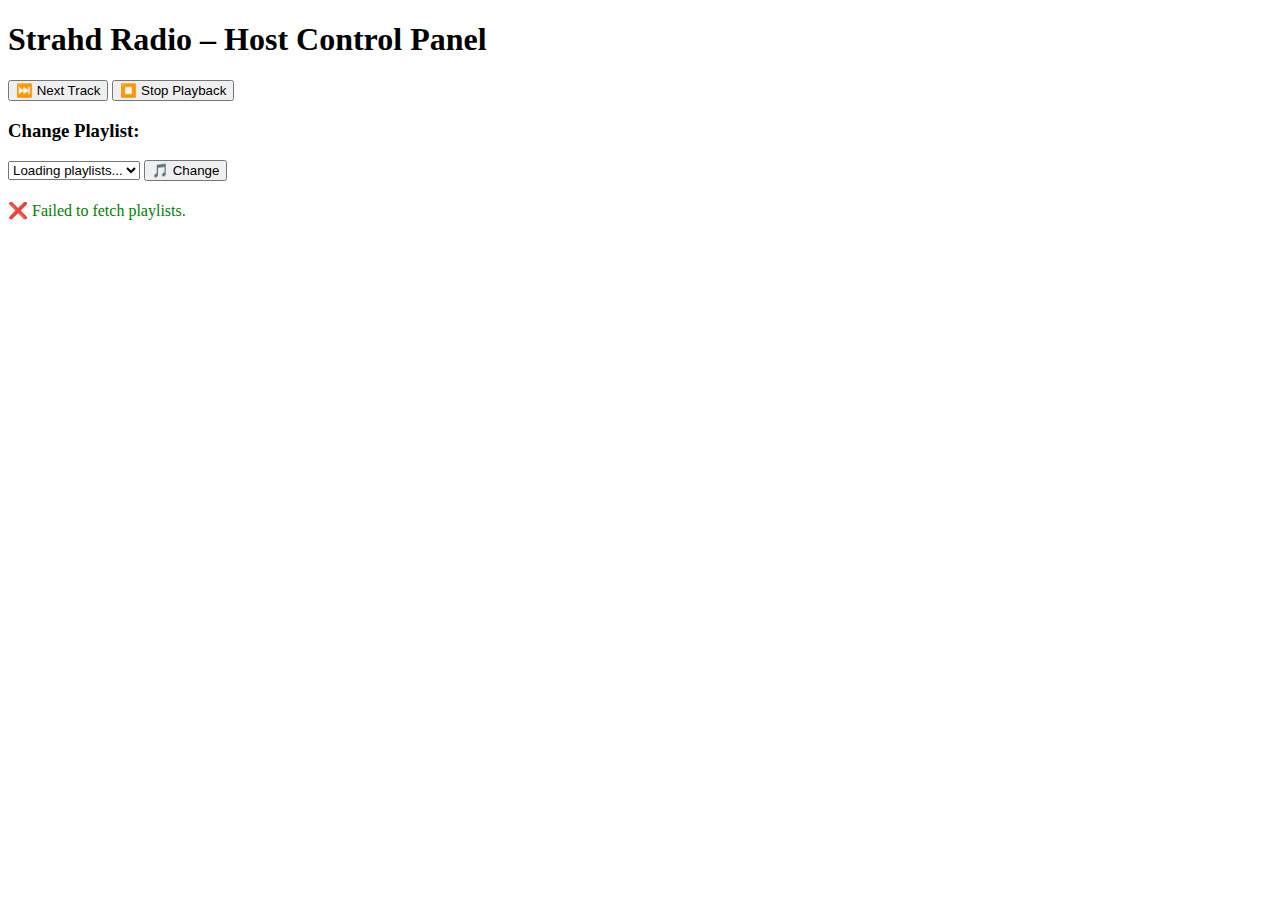
==== host.html @ 18a8d32a "running with host control, option commands and specifically for music\strahd" ====
<!DOCTYPE html>
<html>
<head>
    <title>Strahd Radio – Host Control</title>
</head>
<body>
    <h1>Strahd Radio – Host Control Panel</h1>

    <div>
        <button onclick="sendCommand('next')">⏭️ Next Track</button>
        <button onclick="sendCommand('stop')">⏹️ Stop Playback</button>
    </div>

    <h3>Change Playlist:</h3>
    <select id="playlist-select">
        <option disabled selected>Loading playlists...</option>
    </select>
    <button onclick="changePlaylist()">🎵 Change</button>

    <p id="status" style="margin-top: 20px; color: green;"></p>

    <script>
        const statusEl = document.getElementById("status");
        const playlistSelect = document.getElementById("playlist-select");

        async function fetchPlaylists() {
            try {
                const res = await fetch("/playlists");
                const data = await res.json();

                playlistSelect.innerHTML = ""; // Clear existing
                data.playlists.forEach(pl => {
                    const option = document.createElement("option");
                    option.value = pl;
                    option.textContent = pl;
                    playlistSelect.appendChild(option);
                });
            } catch (err) {
                statusEl.textContent = "❌ Failed to fetch playlists.";
                console.error(err);
            }
        }

        async function sendCommand(cmd) {
            try {
                const res = await fetch("/command", {
                    method: "POST",
                    headers: { "Content-Type": "application/json" },
                    body: JSON.stringify({ command: cmd })
                });

                const data = await res.json();
                statusEl.textContent = `✅ Sent command: ${data.received}`;
            } catch (err) {
                statusEl.textContent = "❌ Command failed.";
                console.error(err);
            }
        }

        function changePlaylist() {
            const selected = playlistSelect.value;
            if (!selected) return;
            sendCommand("change music/strahd/" + selected);
        }

        fetchPlaylists();
    </script>
</body>
</html>
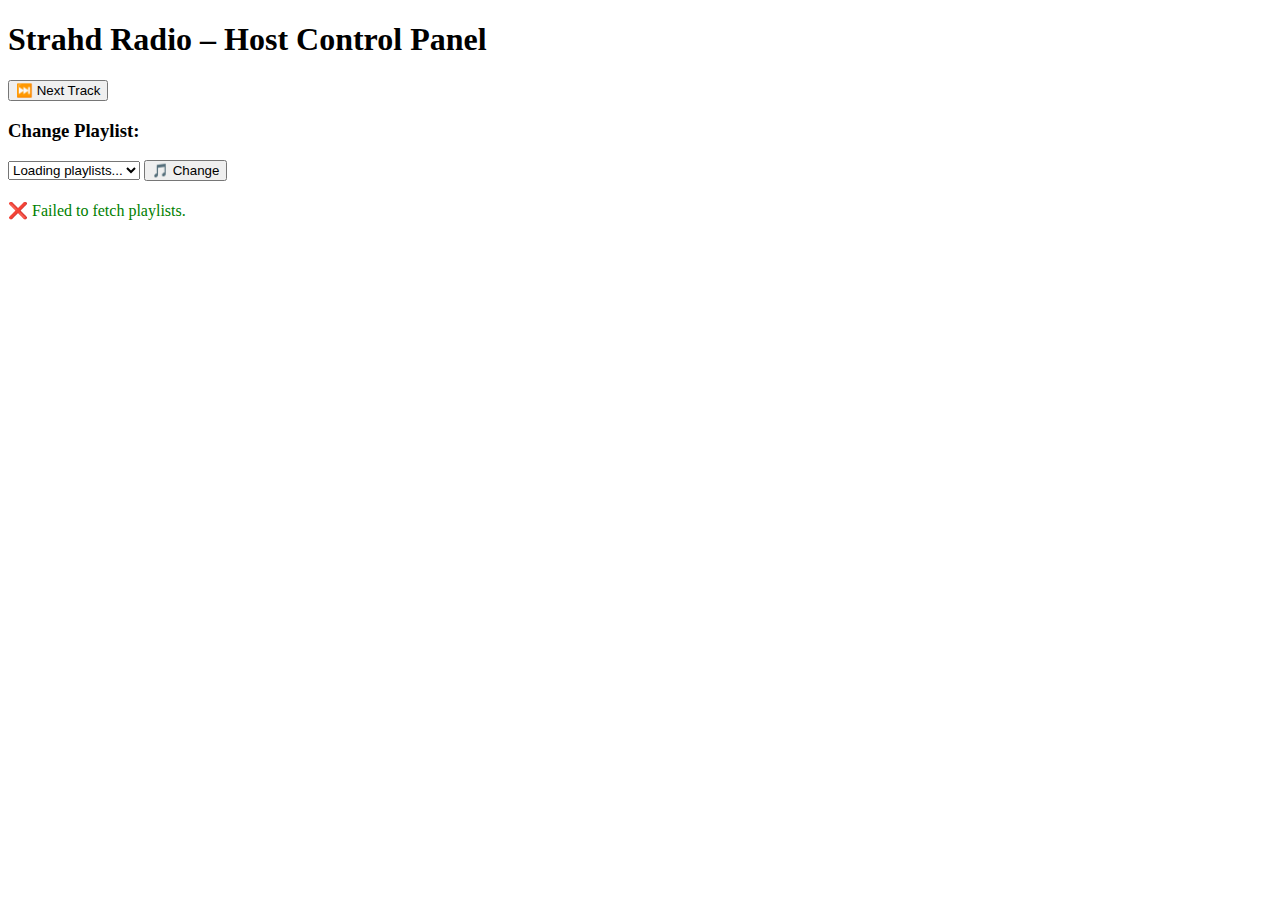
==== commit 36e642cc: "remove stop command for now on client" ====
--- a/host.html
+++ b/host.html
@@ -8,7 +8,7 @@
 
     <div>
         <button onclick="sendCommand('next')">⏭️ Next Track</button>
-        <button onclick="sendCommand('stop')">⏹️ Stop Playback</button>
+        <!-- <button onclick="sendCommand('stop')">⏹️ Stop Playback</button> -->
     </div>
 
     <h3>Change Playlist:</h3>
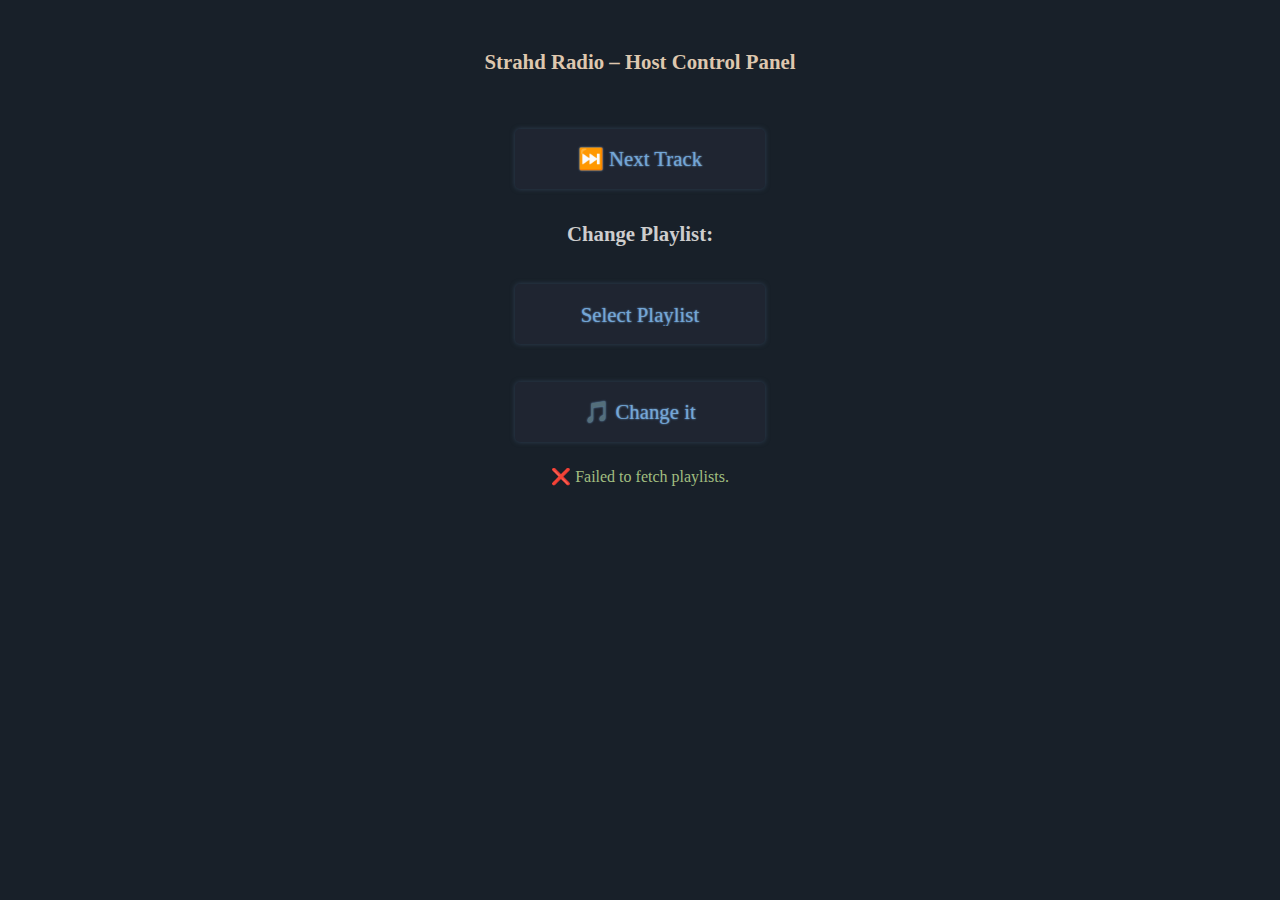
==== commit b3f9c655: "made bootyful" ====
--- a/host.html
+++ b/host.html
@@ -1,7 +1,10 @@
 <!DOCTYPE html>
 <html>
 <head>
+    <meta charset="UTF-8">
+    <meta name="viewport" content="width=device-width, initial-scale=1.0">
     <title>Strahd Radio – Host Control</title>
+    <link rel="stylesheet" href="style.css">
 </head>
 <body>
     <h1>Strahd Radio – Host Control Panel</h1>
@@ -10,14 +13,16 @@
         <button onclick="sendCommand('next')">⏭️ Next Track</button>
         <!-- <button onclick="sendCommand('stop')">⏹️ Stop Playback</button> -->
     </div>
+<br>
+<h3>Change Playlist:</h3>
+<br>
+<select id="playlist-select">
+    <option disabled selected>Select Playlist</option>
+</select>
+<br>
+<button onclick="changePlaylist()">🎵 Change it</button>
 
-    <h3>Change Playlist:</h3>
-    <select id="playlist-select">
-        <option disabled selected>Loading playlists...</option>
-    </select>
-    <button onclick="changePlaylist()">🎵 Change</button>
-
-    <p id="status" style="margin-top: 20px; color: green;"></p>
+    <p id="status" style="margin-top: 20px; color: var(--green )"></p>
 
     <script>
         const statusEl = document.getElementById("status");
--- a/style.css
+++ b/style.css
@@ -0,0 +1,179 @@
+:root {
+    --main-white: rgb(205, 205, 205);
+    --bright-white: rgb(225, 225, 225);
+    --main-dark: rgb(24, 32, 41);
+    --main-gray: rgb(103, 101, 101);
+    --light-gray: rgb(174, 173, 173);
+    --blue: rgb(72, 99, 125);
+    --blue2: rgb(107, 131, 154);
+    --blue3: #1f2531;
+    --blue4: rgb(43, 64, 83);
+    --blue5: rgb(47, 64, 84);
+    --blue6: rgb(116, 167, 215);
+    --link-blue: rgb(158, 197, 235);
+    --purple: rgb(73, 42, 87);
+    --pink: rgb(221, 196, 248);
+    --green: rgb(161, 190, 128);
+    --green2: rgb(49, 74, 36);
+    --orange: rgb(165, 79, 4);
+    --orange2: rgb(209, 158, 116);
+    --orange3: rgb(222, 199, 174);
+    --orange4: rgb(213, 189, 161);
+    --red1: rgb(206, 101, 101);
+    --red2: rgb(120, 51, 51);
+    --red3: rgb(241, 143, 143);
+    --border-radius: 4px;
+    --main-distance: 8px;
+    --butt-wide:250px;
+    --butt-tall:60px;
+  }
+  
+  * {
+    margin: 0;
+    padding: 0;
+    box-sizing: border-box;
+  }
+
+  h1 {
+    font-family: YoungSerif;
+    color: var(--orange3);
+    font-size: 1.3rem;
+    margin: 50px;
+
+  }
+  h3 {
+    font-family: YoungSerif;
+    color: var(--main-white);
+    font-size: 1.3rem;
+    margin: 10px;
+  }
+  body{
+    background-color: var(--main-dark);
+    max-width: 600px;
+    margin: 0 auto;      
+    text-align: center; 
+  }
+#playlist-select {
+    display: block;
+    margin: 10px auto 15px auto;
+    text-align: center;
+    width: var(--butt-wide);
+    height: var(--butt-tall);
+    font-family: YoungSerif;
+    font-size: 1.3rem;
+    background-color: var(--blue3);
+    color: var(--blue6);
+    border: none;
+    border-radius: 5px;
+    box-shadow: 0 0 5px var(--blue5);
+    text-shadow: 0 0 2px var(--blue6);
+    transition: background-color 0.3s ease, box-shadow 0.3s ease;
+    -webkit-appearance: none;
+       -moz-appearance: none;
+            appearance: none;
+}
+#playlist-select:hover {
+    color: var(--green);
+    box-shadow: 0 0 10px var(--green2);
+  }
+
+  button {
+    margin: 5px;
+    width: var(--butt-wide);
+    height: var(--butt-tall);
+    font-family: YoungSerif;
+    font-size: 1.3rem;
+    cursor: pointer;
+    background-color: var(--blue3); 
+    color: var(--blue6);
+    border: none;
+    border-radius: 5px;
+    box-shadow: 0 0 5px var(--blue5);
+    text-shadow: 0 0 2px var(--blue6);
+    transition: background-color 0.3s ease, box-shadow 0.3s ease;
+  }
+
+  button:hover {
+    color: var(--green);
+    box-shadow: 0 0 10px var(--green2);
+  }
+
+  .volume-text {
+    font-family: YoungSerif;
+    color: #ff8c00;
+    display: block;
+    margin-bottom: 5px;
+}
+  #volumeControl {
+  margin: 20px auto;
+  padding: 10px;
+  max-width: 400px;
+  text-align: center;
+}
+
+/* Volume slider - base style */
+input[type=range] {
+    -webkit-appearance: none; /* Override default look */
+    width: 75%;
+    height: 20px;
+    background: transparent;
+    margin: 10px 0;
+  }
+  
+  /* Webkit browsers (Chrome, Safari) - track */
+  input[type=range]::-webkit-slider-runnable-track {
+    width: 100%;
+    height: 12px;
+    cursor: pointer;
+    background: linear-gradient(90deg, #4a536b, #2a2d45);
+    border-radius: 6px;
+    border: 1px solid #ff8c00;
+    box-shadow: inset 0 0 5px rgba(255, 140, 0, 0.8);
+  }
+  
+  /* Webkit browsers (Chrome, Safari) - thumb */
+  input[type=range]::-webkit-slider-thumb {
+    -webkit-appearance: none;
+    border: none;
+    height: 30px;
+    width: 30px;
+    border-radius: 50%;
+    background: radial-gradient(circle, #ff8c00, #ffa733);
+    margin-top: -9px; /* centers the thumb on the track */
+    cursor: pointer;
+    box-shadow: 0 0 10px #ff8c00;
+    transition: transform 0.2s;
+  }
+  
+  input[type=range]::-webkit-slider-thumb:hover {
+    transform: scale(1.1);
+  }
+
+
+/* Firefox - track */
+input[type=range]::-moz-range-track {
+    width: 100%;
+    height: 12px;
+    cursor: pointer;
+    background: linear-gradient(90deg, #4a536b, #2a2d45);
+    border-radius: 6px;
+    border: 1px solid #ff8c00;
+    box-shadow: inset 0 0 5px rgba(255, 140, 0, 0.8);
+  }
+  
+  /* Firefox - thumb */
+  input[type=range]::-moz-range-thumb {
+    border: none;
+    height: 30px;
+    width: 30px;
+    border-radius: 50%;
+    background: radial-gradient(circle, #ff8c00, #ffa733);
+    cursor: pointer;
+    box-shadow: 0 0 10px #ff8c00;
+    transition: transform 0.2s;
+  }
+  
+  input[type=range]::-moz-range-thumb:hover {
+    transform: scale(1.1);
+  }
+  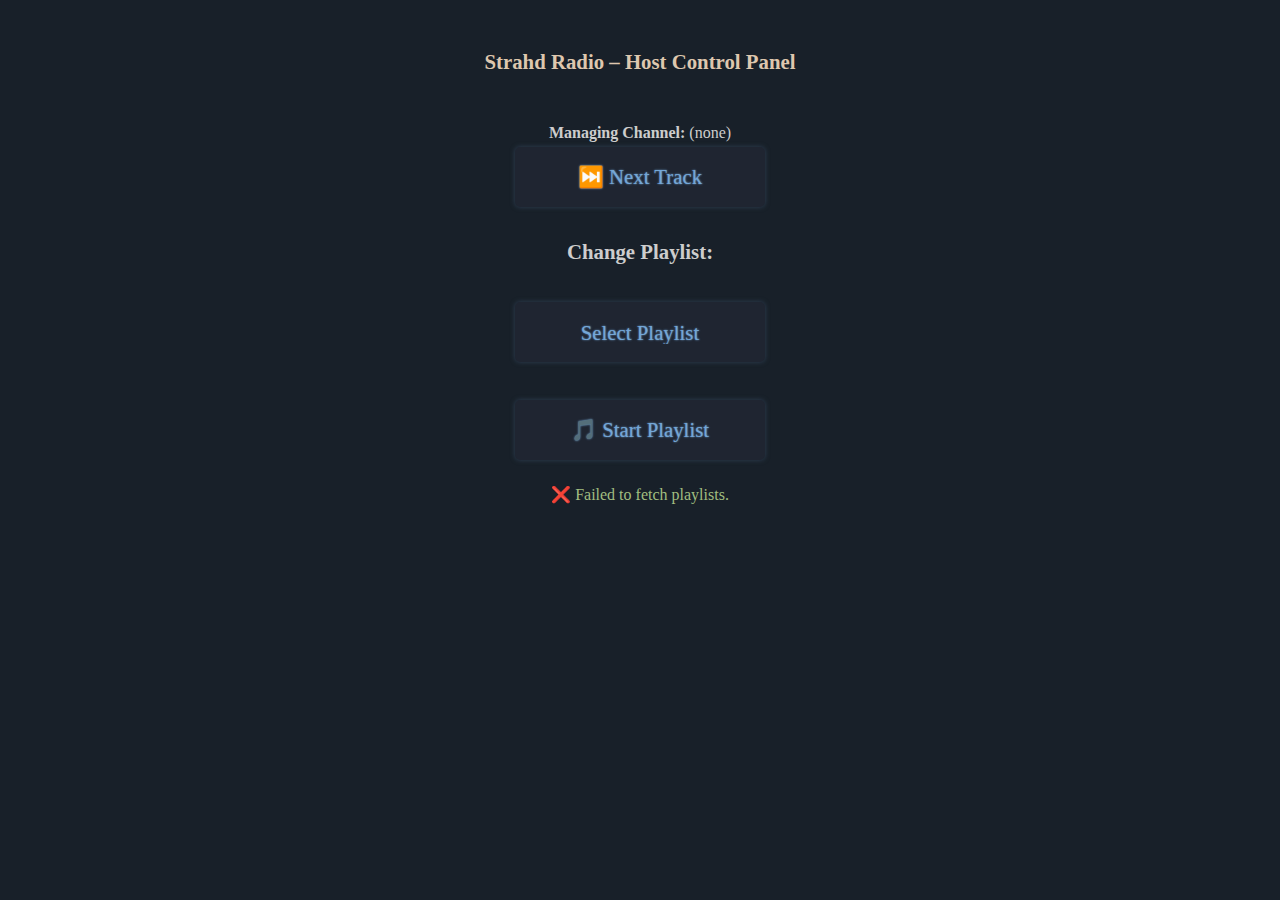
==== commit 45108c65: "improved channel method with host and listener. Silence as inital buffer" ====
--- a/host.html
+++ b/host.html
@@ -1,74 +1,115 @@
 <!DOCTYPE html>
 <html>
 <head>
-    <meta charset="UTF-8">
-    <meta name="viewport" content="width=device-width, initial-scale=1.0">
-    <title>Strahd Radio – Host Control</title>
-    <link rel="stylesheet" href="style.css">
+  <meta charset="UTF-8" />
+  <meta name="viewport" content="width=device-width, initial-scale=1.0" />
+  <title>Strahd Radio – Host Control</title>
+  <link rel="stylesheet" href="static/style.css" />
 </head>
 <body>
-    <h1>Strahd Radio – Host Control Panel</h1>
+  <h1>Strahd Radio – Host Control Panel</h1>
 
-    <div>
-        <button onclick="sendCommand('next')">⏭️ Next Track</button>
-        <!-- <button onclick="sendCommand('stop')">⏹️ Stop Playback</button> -->
-    </div>
-<br>
-<h3>Change Playlist:</h3>
-<br>
-<select id="playlist-select">
+  <p><strong>Managing Channel:</strong> <span id="channel-name"></span></p>
+
+  <div>
+    <button onclick="sendCommand('next')">⏭️ Next Track</button>
+  </div>
+
+  <br />
+  <h3>Change Playlist:</h3>
+  <br />
+  <select id="playlist-select">
     <option disabled selected>Select Playlist</option>
-</select>
-<br>
-<button onclick="changePlaylist()">🎵 Change it</button>
+  </select>
+  <br />
+  <button onclick="changePlaylist()">🎵 Start Playlist</button>
 
-    <p id="status" style="margin-top: 20px; color: var(--green )"></p>
+  <p id="status" style="margin-top: 20px; color: var(--green)"></p>
 
-    <script>
-        const statusEl = document.getElementById("status");
-        const playlistSelect = document.getElementById("playlist-select");
+  <script>
+    const statusEl = document.getElementById("status");
+    const playlistSelect = document.getElementById("playlist-select");
 
-        async function fetchPlaylists() {
-            try {
-                const res = await fetch("/playlists");
-                const data = await res.json();
+    const urlParams = new URLSearchParams(window.location.search);
+    const CHANNEL = urlParams.get("channel");
+    document.getElementById("channel-name").textContent = CHANNEL || "(none)";
 
-                playlistSelect.innerHTML = ""; // Clear existing
-                data.playlists.forEach(pl => {
-                    const option = document.createElement("option");
-                    option.value = pl;
-                    option.textContent = pl;
-                    playlistSelect.appendChild(option);
-                });
-            } catch (err) {
-                statusEl.textContent = "❌ Failed to fetch playlists.";
-                console.error(err);
-            }
+    if (!CHANNEL) {
+      alert("Missing channel name in URL. Please use ?channel=alpha");
+    }
+
+    async function fetchPlaylists() {
+      try {
+        const res = await fetch("/playlists");
+        const data = await res.json();
+
+        playlistSelect.innerHTML = '<option disabled selected>Select Playlist</option>';
+        data.playlists.forEach((pl) => {
+          const option = document.createElement("option");
+          option.value = pl;
+          option.textContent = pl;
+          playlistSelect.appendChild(option);
+        });
+      } catch (err) {
+        statusEl.textContent = "❌ Failed to fetch playlists.";
+        console.error(err);
+      }
+    }
+
+    async function sendCommand(cmd) {
+      if (!CHANNEL) return;
+
+      try {
+        const res = await fetch("/command", {
+          method: "POST",
+          headers: { "Content-Type": "application/json" },
+          body: JSON.stringify({ channel: CHANNEL, command: cmd })
+        });
+
+        const data = await res.json();
+        if (res.ok) {
+          statusEl.textContent = `✅ Sent command: ${data.channel} → ${cmd}`;
+        } else {
+          statusEl.textContent = `❌ Error: ${data.error}`;
         }
+      } catch (err) {
+        statusEl.textContent = "❌ Command failed.";
+        console.error(err);
+      }
+    }
 
-        async function sendCommand(cmd) {
-            try {
-                const res = await fetch("/command", {
-                    method: "POST",
-                    headers: { "Content-Type": "application/json" },
-                    body: JSON.stringify({ command: cmd })
-                });
+    async function changePlaylist() {
+      if (!CHANNEL) return;
 
-                const data = await res.json();
-                statusEl.textContent = `✅ Sent command: ${data.received}`;
-            } catch (err) {
-                statusEl.textContent = "❌ Command failed.";
-                console.error(err);
-            }
+      const selected = playlistSelect.value;
+      if (!selected) {
+        statusEl.textContent = "❌ No playlist selected.";
+        return;
+      }
+
+      try {
+        const res = await fetch("/command", {
+          method: "POST",
+          headers: { "Content-Type": "application/json" },
+          body: JSON.stringify({
+            channel: CHANNEL,
+            playlist: selected
+          })
+        });
+
+        const data = await res.json();
+        if (res.ok) {
+          statusEl.textContent = `✅ Channel "${data.channel}" now playing "${selected}"`;
+        } else {
+          statusEl.textContent = `❌ ${data.error}`;
         }
+      } catch (err) {
+        statusEl.textContent = "❌ Playlist change failed.";
+        console.error(err);
+      }
+    }
 
-        function changePlaylist() {
-            const selected = playlistSelect.value;
-            if (!selected) return;
-            sendCommand("change music/strahd/" + selected);
-        }
-
-        fetchPlaylists();
-    </script>
+    fetchPlaylists();
+  </script>
 </body>
 </html>
--- a/static/style.css
+++ b/static/style.css
@@ -0,0 +1,221 @@
+:root {
+  --main-white: rgb(205, 205, 205);
+  --bright-white: rgb(225, 225, 225);
+  --main-dark: rgb(24, 32, 41);
+  --main-gray: rgb(103, 101, 101);
+  --light-gray: rgb(174, 173, 173);
+  --blue: rgb(72, 99, 125);
+  --blue2: rgb(107, 131, 154);
+  --blue3: #1f2531;
+  --blue4: rgb(43, 64, 83);
+  --blue5: rgb(47, 64, 84);
+  --blue6: rgb(116, 167, 215);
+  --link-blue: rgb(158, 197, 235);
+  --purple: rgb(73, 42, 87);
+  --pink: rgb(221, 196, 248);
+  --green: rgb(161, 190, 128);
+  --green2: rgb(49, 74, 36);
+  --orange: rgb(165, 79, 4);
+  --orange2: rgb(209, 158, 116);
+  --orange3: rgb(222, 199, 174);
+  --orange4: rgb(213, 189, 161);
+  --red1: rgb(206, 101, 101);
+  --red2: rgb(120, 51, 51);
+  --red3: rgb(241, 143, 143);
+  --border-radius: 4px;
+  --main-distance: 8px;
+  --butt-wide: 250px;
+  --butt-tall: 60px;
+}
+
+* {
+  margin: 0;
+  padding: 0;
+  box-sizing: border-box;
+}
+
+h1 {
+  font-family: YoungSerif;
+  color: var(--orange3);
+  font-size: 1.3rem;
+  margin: 50px;
+}
+h3 {
+  font-family: YoungSerif;
+  color: var(--main-white);
+  font-size: 1.3rem;
+  margin: 10px;
+}
+body {
+  background-color: var(--main-dark);
+  max-width: 600px;
+  margin: 0 auto;
+  text-align: center;
+}
+a {
+  color: var(--link-blue);
+}
+p {
+  color: var(--main-white);
+}
+#playlist-select {
+  display: block;
+  margin: 10px auto 15px auto;
+  text-align: center;
+  width: var(--butt-wide);
+  height: var(--butt-tall);
+  font-family: YoungSerif;
+  font-size: 1.3rem;
+  background-color: var(--blue3);
+  color: var(--blue6);
+  border: none;
+  border-radius: 5px;
+  box-shadow: 0 0 5px var(--blue5);
+  text-shadow: 0 0 2px var(--blue6);
+  transition: background-color 0.3s ease, box-shadow 0.3s ease;
+  -webkit-appearance: none;
+  -moz-appearance: none;
+  appearance: none;
+}
+#playlist-select:hover {
+  color: var(--green);
+  box-shadow: 0 0 10px var(--green2);
+}
+
+button {
+  margin: 5px;
+  width: var(--butt-wide);
+  height: var(--butt-tall);
+  font-family: YoungSerif;
+  font-size: 1.3rem;
+  cursor: pointer;
+  background-color: var(--blue3);
+  color: var(--blue6);
+  border: none;
+  border-radius: 5px;
+  box-shadow: 0 0 5px var(--blue5);
+  text-shadow: 0 0 2px var(--blue6);
+  transition: background-color 0.3s ease, box-shadow 0.3s ease;
+}
+
+button:hover {
+  color: var(--green);
+  box-shadow: 0 0 10px var(--green2);
+}
+
+.volume-text {
+  font-family: YoungSerif;
+  color: #ff8c00;
+  display: block;
+  margin-bottom: 5px;
+}
+#volumeControl {
+  margin: 20px auto;
+  padding: 10px;
+  max-width: 400px;
+  text-align: center;
+}
+
+/* Volume slider - base style */
+input[type="range"] {
+  -webkit-appearance: none; /* Override default look */
+  width: 75%;
+  height: 20px;
+  background: transparent;
+  margin: 10px 0;
+}
+
+/* Webkit browsers (Chrome, Safari) - track */
+input[type="range"]::-webkit-slider-runnable-track {
+  width: 100%;
+  height: 12px;
+  cursor: pointer;
+  background: linear-gradient(90deg, #4a536b, #2a2d45);
+  border-radius: 6px;
+  border: 1px solid #ff8c00;
+  box-shadow: inset 0 0 5px rgba(255, 140, 0, 0.8);
+}
+
+/* Webkit browsers (Chrome, Safari) - thumb */
+input[type="range"]::-webkit-slider-thumb {
+  -webkit-appearance: none;
+  border: none;
+  height: 30px;
+  width: 30px;
+  border-radius: 50%;
+  background: radial-gradient(circle, #ff8c00, #ffa733);
+  margin-top: -9px; /* centers the thumb on the track */
+  cursor: pointer;
+  box-shadow: 0 0 10px #ff8c00;
+  transition: transform 0.2s;
+}
+
+input[type="range"]::-webkit-slider-thumb:hover {
+  transform: scale(1.1);
+}
+
+/* Firefox - track */
+input[type="range"]::-moz-range-track {
+  width: 100%;
+  height: 12px;
+  cursor: pointer;
+  background: linear-gradient(90deg, #4a536b, #2a2d45);
+  border-radius: 6px;
+  border: 1px solid #ff8c00;
+  box-shadow: inset 0 0 5px rgba(255, 140, 0, 0.8);
+}
+
+/* Firefox - thumb */
+input[type="range"]::-moz-range-thumb {
+  border: none;
+  height: 30px;
+  width: 30px;
+  border-radius: 50%;
+  background: radial-gradient(circle, #ff8c00, #ffa733);
+  cursor: pointer;
+  box-shadow: 0 0 10px #ff8c00;
+  transition: transform 0.2s;
+}
+
+input[type="range"]::-moz-range-thumb:hover {
+  transform: scale(1.1);
+}
+
+.channel-grid {
+  display: grid;
+  grid-template-columns: repeat(auto-fit, minmax(220px, 1fr));
+  gap: 1.5rem;
+  margin: 2rem auto;
+  max-width: 800px;
+  padding: 0 1rem;
+}
+
+.channel-box {
+  padding: 1rem;
+  border: 2px solid var(--green, var(--green));
+  border-radius: 12px;
+  background-color: rgba(255, 255, 255, 0.05);
+  transition: transform 0.2s ease;
+}
+
+.channel-title {
+  font-size: 1.2rem;
+  margin-bottom: 1rem;
+  color: var(--green, var(--green));
+}
+
+.channel-actions a {
+  display: inline-block;
+  margin: 0.25rem 0.5rem;
+  padding: 0.5rem 1rem;
+  border-radius: 8px;
+  background-color: var(--green, var(--green));
+  color: #fff;
+  text-decoration: none;
+  font-weight: bold;
+  transition: background-color 0.2s ease;
+}
+
+.channel-actions a:hover {
+  background-color: var(--green2);
+}
